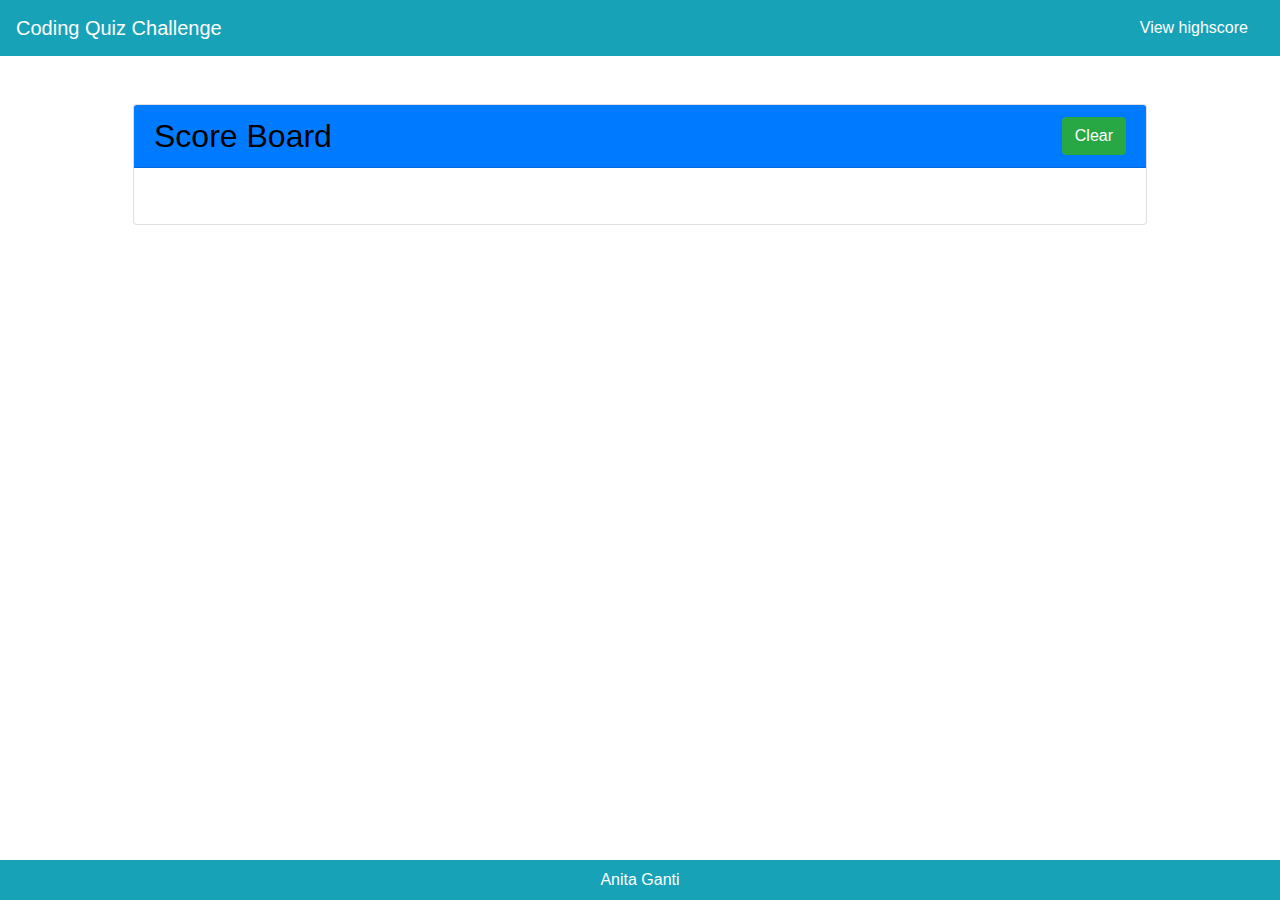
==== highscore.html @ 1a398ca6 "Quiz Project Updates" ====
<!DOCTYPE html>
<html lang="en">

<head>
    <meta charset="UTF-8">
    <meta name="viewport" content="width=device-width, initial-scale=1.0">
    <link rel="stylesheet" href="https://stackpath.bootstrapcdn.com/bootstrap/4.4.1/css/bootstrap.min.css"
        integrity="sha384-Vkoo8x4CGsO3+Hhxv8T/Q5PaXtkKtu6ug5TOeNV6gBiFeWPGFN9MuhOf23Q9Ifjh" crossorigin="anonymous">
    <link rel="stylesheet" href="./style.css">
    <title> highscore </title>
</head>

<body>
    <nav class="navbar flex-column flex-md-row bg-info">
        <a class="navbar-brand text-white" href="./index.html">Coding Quiz Challenge</a>
        <ul class="nav">
            <li class="nav-item">
                <a class="nav-link text-white" href="./highscore.html">View highscore</a>
            </li>
        </ul>
    </nav>
    <div class="container">
        <div class="row">
            <div class="col">
                <div class="card m-5">
                    <div id="myDIV" class="card-header bg-primary">
                        <h2>Score Board</h2>
                        <button id="clearbutton" class="btn btn-success float-right"> Clear</button>
                    </div>

                    <ul id="userList" class="card-body">
                    </ul>


                </div>

            </div>

        </div>
    </div>


    <footer class="footer fixed-bottom mt-auto py-2 text-center bg-info">
        <div class="container">
            <span class="text-white"> Anita Ganti </span>
        </div>
    </footer>
    <script src="./highscore.js"></script>
</body>

</html>
---- style.css ----
body{
    background-color: rgb(255, 255, 255);
    font-family: Calibri,Candara,Segoe,Segoe UI,Optima,Arial,sans-serif; 
    color: rgb(0, 0, 0)
}
h3{
    display: inline-block;
    text-align: center;

}
h2{
    display: inline;
}

.countdown{
    font-size: 20px;
    float: right;
}

#question{
    background-color: rgb(255, 255, 255);
    font-size: 30px;
    padding: 10px;
    display: inline-block;
}
.choice{
    font-size: 20px;
    cursor: pointer;   
}
.choice:hover{
    background-color: rgb(196, 149, 228);;
}
.choice:active{
    /* bright purple*/
    color: rgb(130, 21, 202);;
}
#answer{
    background-color: rgb(255, 255, 255);
    display: inline;
    color: rgb(89, 87, 87)
    font-size: 25px;
}
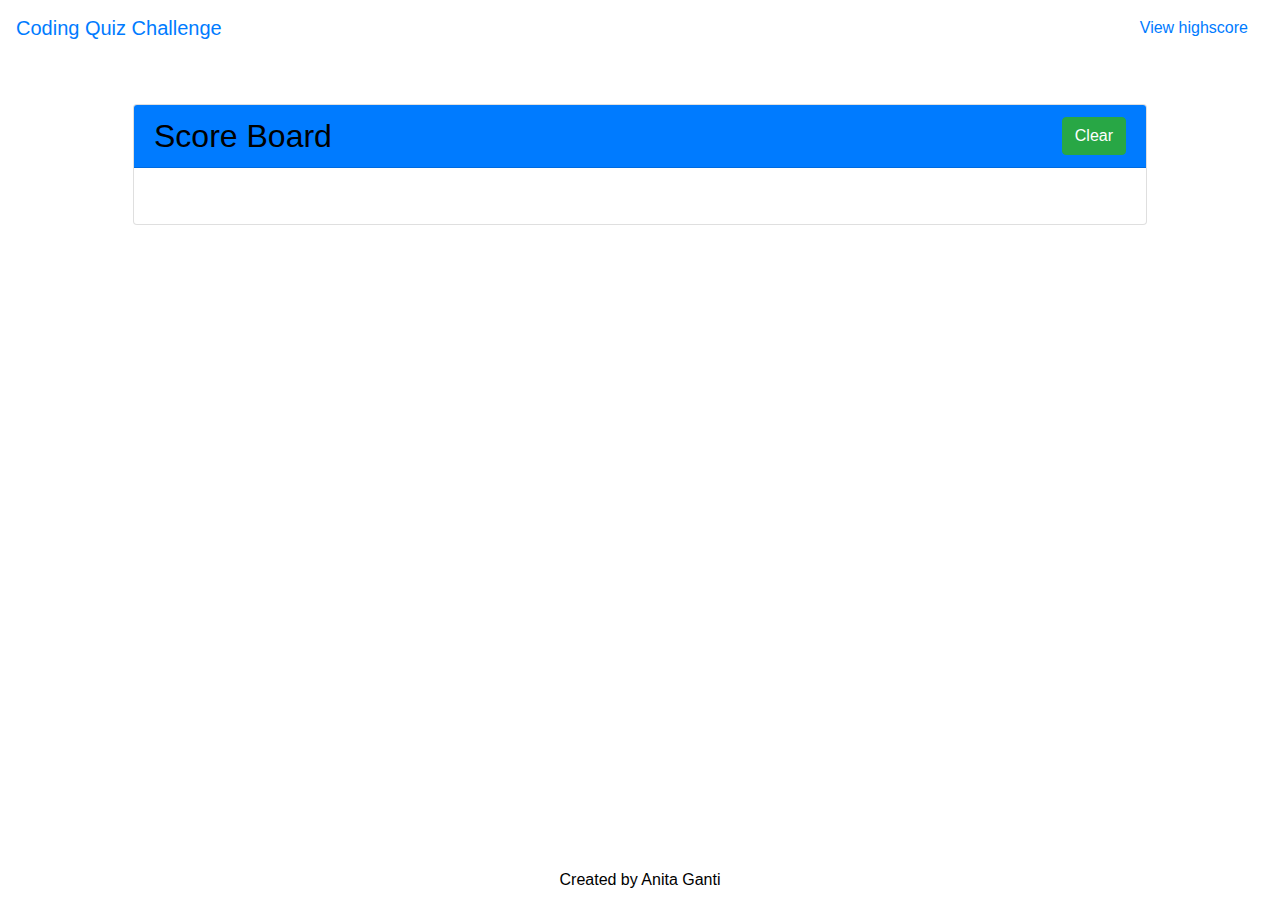
==== commit ee8e2bd2: "Quiz App Update" ====
--- a/highscore.html
+++ b/highscore.html
@@ -11,11 +11,11 @@
 </head>
 
 <body>
-    <nav class="navbar flex-column flex-md-row bg-info">
-        <a class="navbar-brand text-white" href="./index.html">Coding Quiz Challenge</a>
+    <nav class="navbar flex-column flex-md-row bg-white">
+        <a class="navbar-brand text-black" href="./index.html">Coding Quiz Challenge</a>
         <ul class="nav">
             <li class="nav-item">
-                <a class="nav-link text-white" href="./highscore.html">View highscore</a>
+                <a class="nav-link text-black" href="./highscore.html">View highscore</a>
             </li>
         </ul>
     </nav>
@@ -40,9 +40,9 @@
     </div>
 
 
-    <footer class="footer fixed-bottom mt-auto py-2 text-center bg-info">
+    <footer class="footer fixed-bottom mt-auto py-2 text-center bg-white">
         <div class="container">
-            <span class="text-white"> Anita Ganti </span>
+            <span class="text-black"> Created by Anita Ganti </span>
         </div>
     </footer>
     <script src="./highscore.js"></script>
--- a/style.css
+++ b/style.css
@@ -3,6 +3,11 @@
     font-family: Calibri,Candara,Segoe,Segoe UI,Optima,Arial,sans-serif; 
     color: rgb(0, 0, 0)
 }
+/* Change color of navbar from Bootstrap to custom*/
+.navbar-dark .navbar-nav .nav-link {
+    color: rgb(255, 255, 255);
+  }
+
 h3{
     display: inline-block;
     text-align: center;
